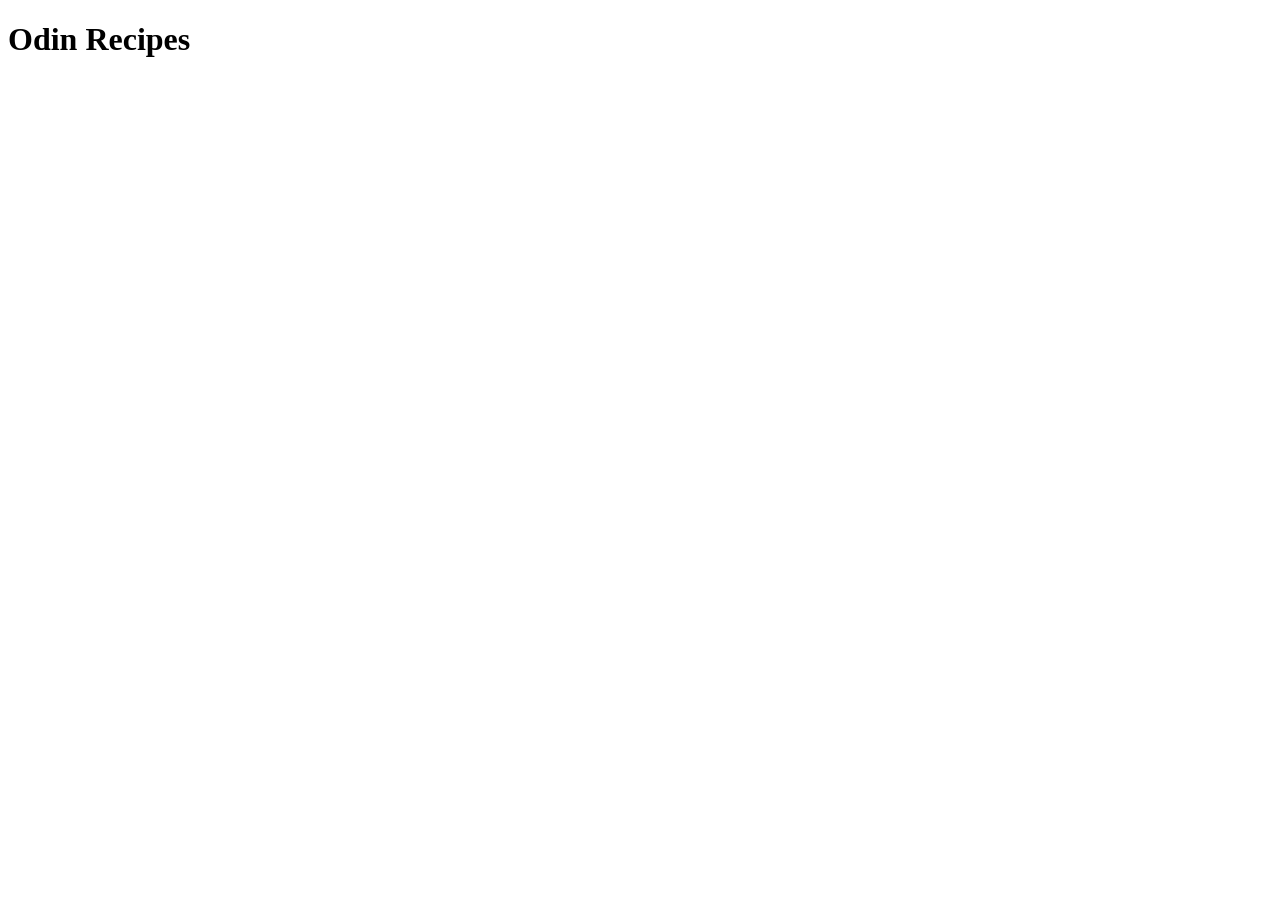
==== index.html @ 8d6228ab "add index.html" ====
<!DOCTYPE html>
<html lang="en">
<head>
    <meta charset="UTF-8">
    <meta name="viewport" content="width=device-width, initial-scale=1.0">
    <title>First Project Recipe Website</title>
</head>
<body>
    <h1>Odin Recipes</h1>
</body>
</html>
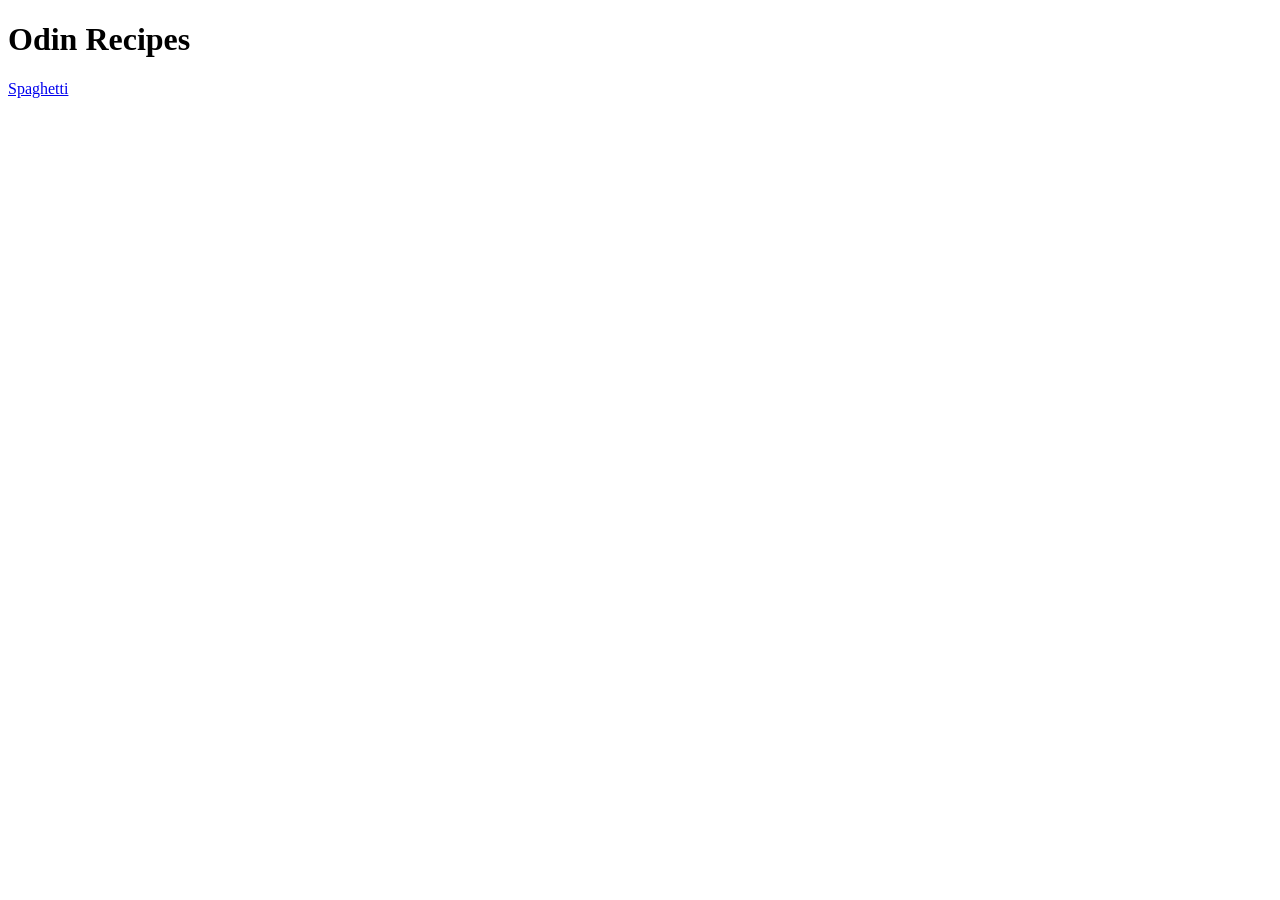
==== commit 03345084: "insert spaghetti.html" ====
--- a/index.html
+++ b/index.html
@@ -7,5 +7,6 @@
 </head>
 <body>
     <h1>Odin Recipes</h1>
+    <a href="recipes/spaghetti.html">Spaghetti</a>
 </body>
 </html>
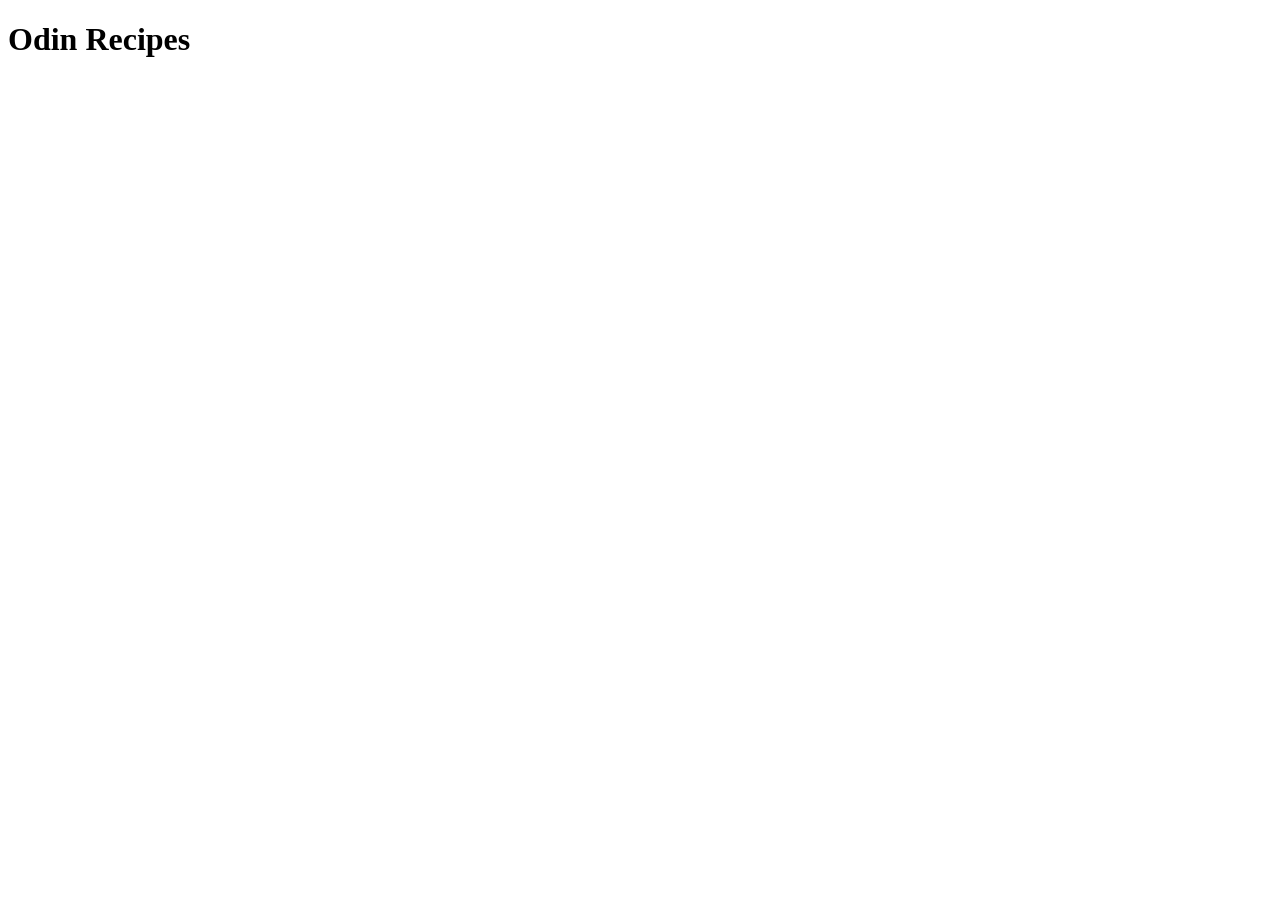
==== commit b6b7190b: "Add index.html with basic structure and title "Odin Recipes"" ====
--- a/index.html
+++ b/index.html
@@ -3,10 +3,9 @@
 <head>
     <meta charset="UTF-8">
     <meta name="viewport" content="width=device-width, initial-scale=1.0">
-    <title>First Project Recipe Website</title>
+    <title>Odin Recipes</title>
 </head>
 <body>
     <h1>Odin Recipes</h1>
-    <a href="recipes/spaghetti.html">Spaghetti</a>
 </body>
 </html>
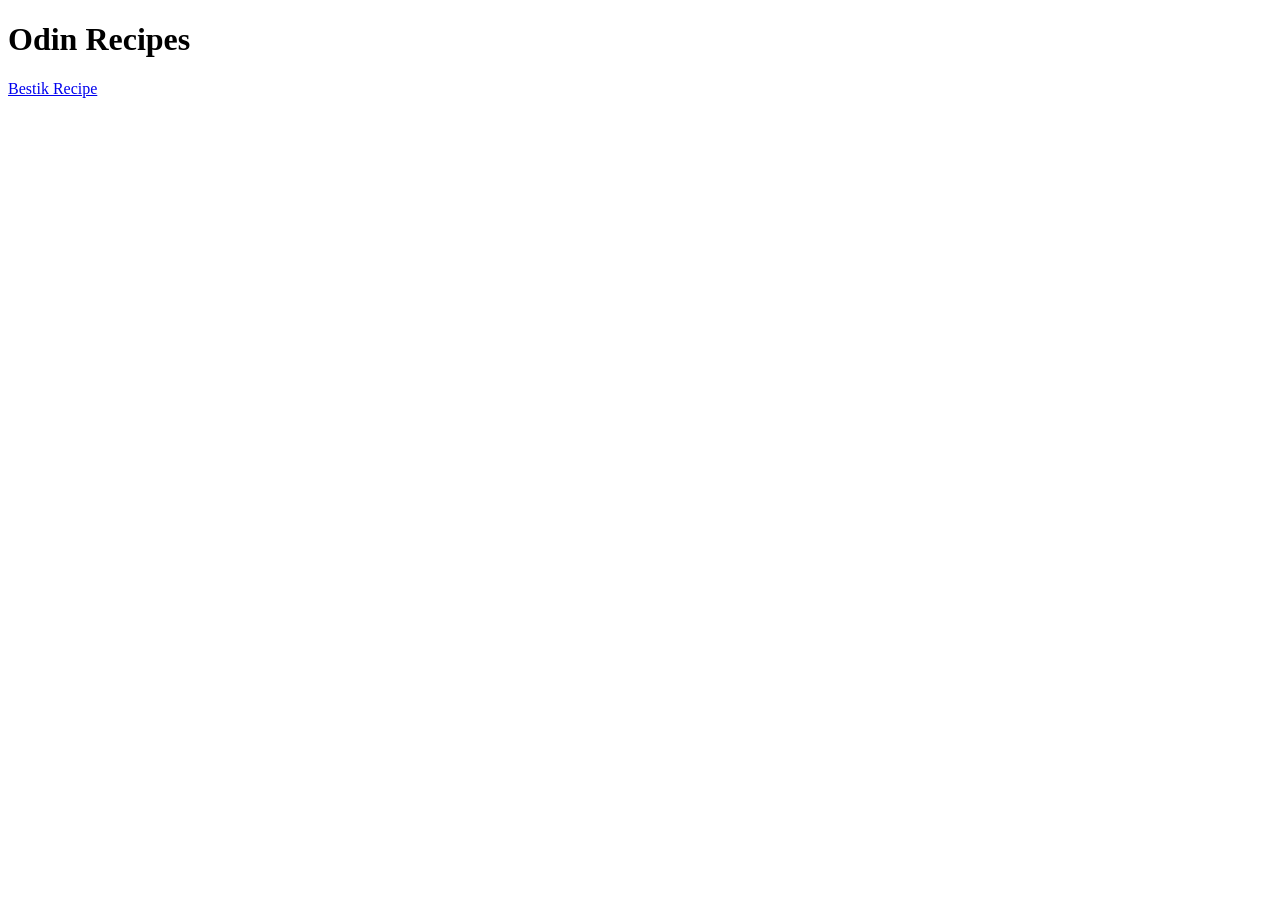
==== commit 452652bf: "Create link from index.html to bestik.html" ====
--- a/index.html
+++ b/index.html
@@ -7,5 +7,6 @@
 </head>
 <body>
     <h1>Odin Recipes</h1>
+    <a href="./recipes/bestik.html">Bestik Recipe</a>
 </body>
 </html>
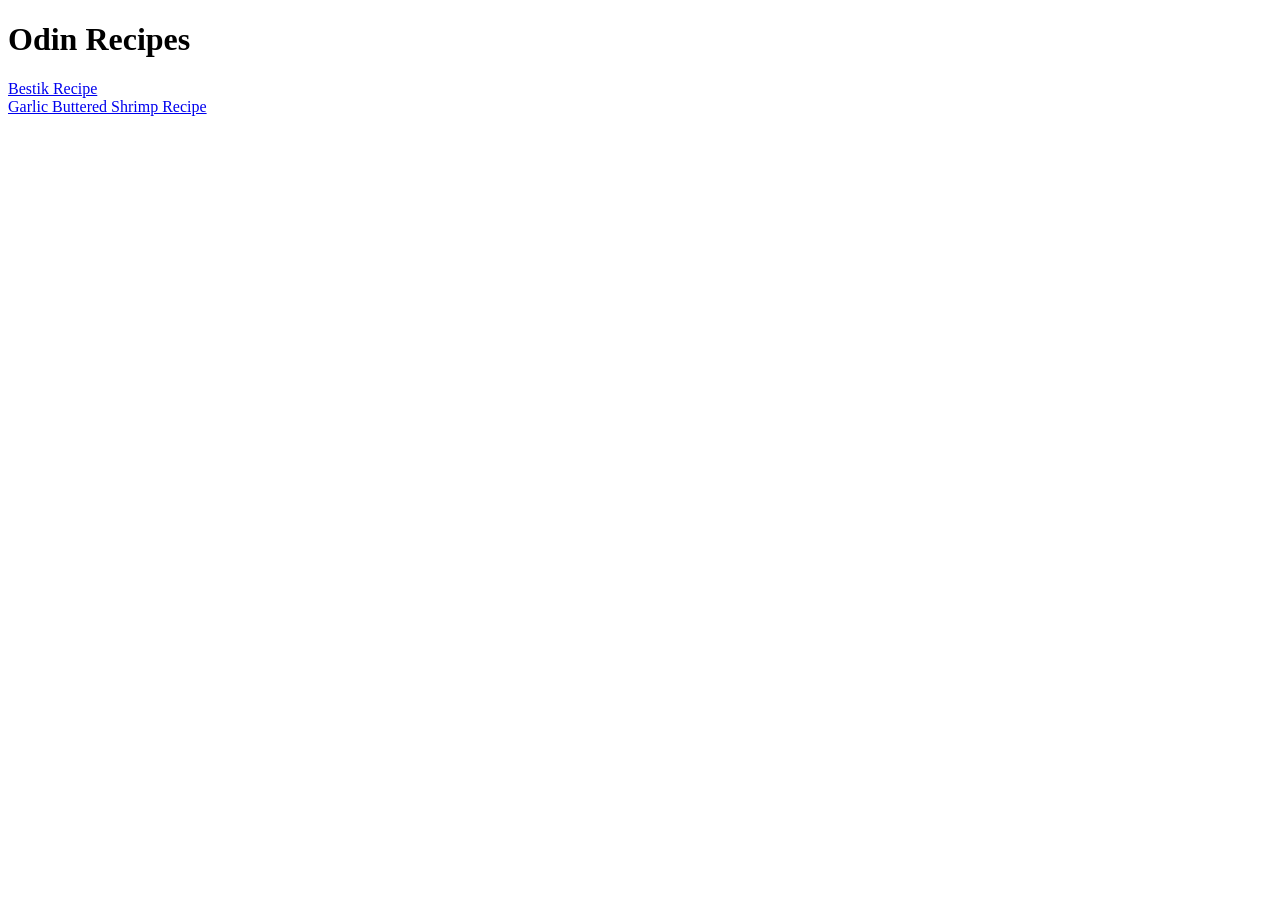
==== commit bd03790f: "Link butteredshrimp.html to index.html" ====
--- a/index.html
+++ b/index.html
@@ -8,5 +8,7 @@
 <body>
     <h1>Odin Recipes</h1>
     <a href="./recipes/bestik.html">Bestik Recipe</a>
+    <br>
+    <a href="./recipes/butteredshrimp.html">Garlic Buttered Shrimp Recipe</a>
 </body>
 </html>
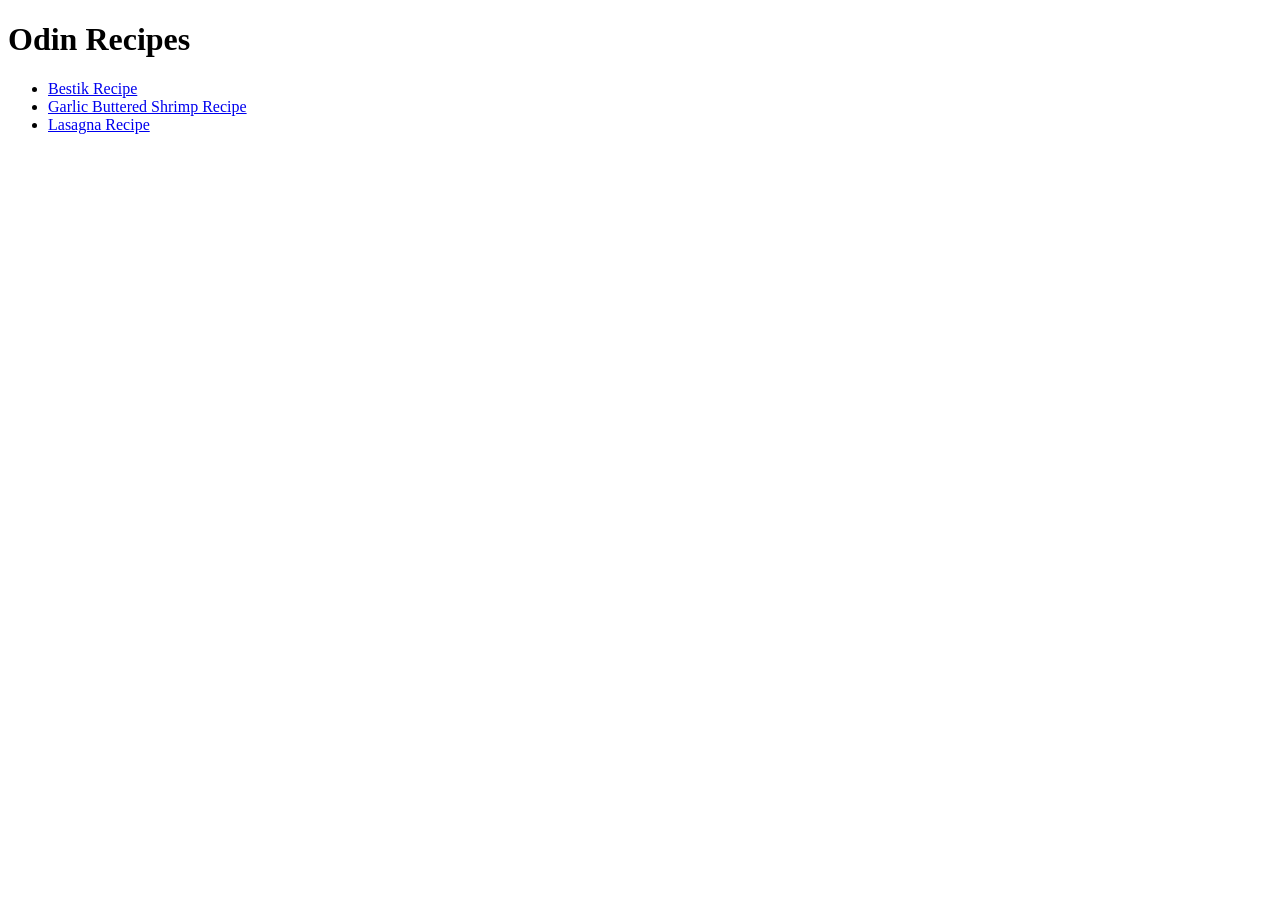
==== commit 0fd7902e: "Link lasagna.html to index.html" ====
--- a/index.html
+++ b/index.html
@@ -1,14 +1,21 @@
 <!DOCTYPE html>
+
 <html lang="en">
+
 <head>
     <meta charset="UTF-8">
     <meta name="viewport" content="width=device-width, initial-scale=1.0">
     <title>Odin Recipes</title>
 </head>
+
 <body>
     <h1>Odin Recipes</h1>
-    <a href="./recipes/bestik.html">Bestik Recipe</a>
-    <br>
-    <a href="./recipes/butteredshrimp.html">Garlic Buttered Shrimp Recipe</a>
+
+    <ul>
+        <li><a href="./recipes/bestik.html">Bestik Recipe</a></li>
+        <li><a href="./recipes/butteredshrimp.html">Garlic Buttered Shrimp Recipe</a></li>
+        <li><a href="./recipes/lasagna.html">Lasagna Recipe</a></li>
+    </ul>
 </body>
+
 </html>
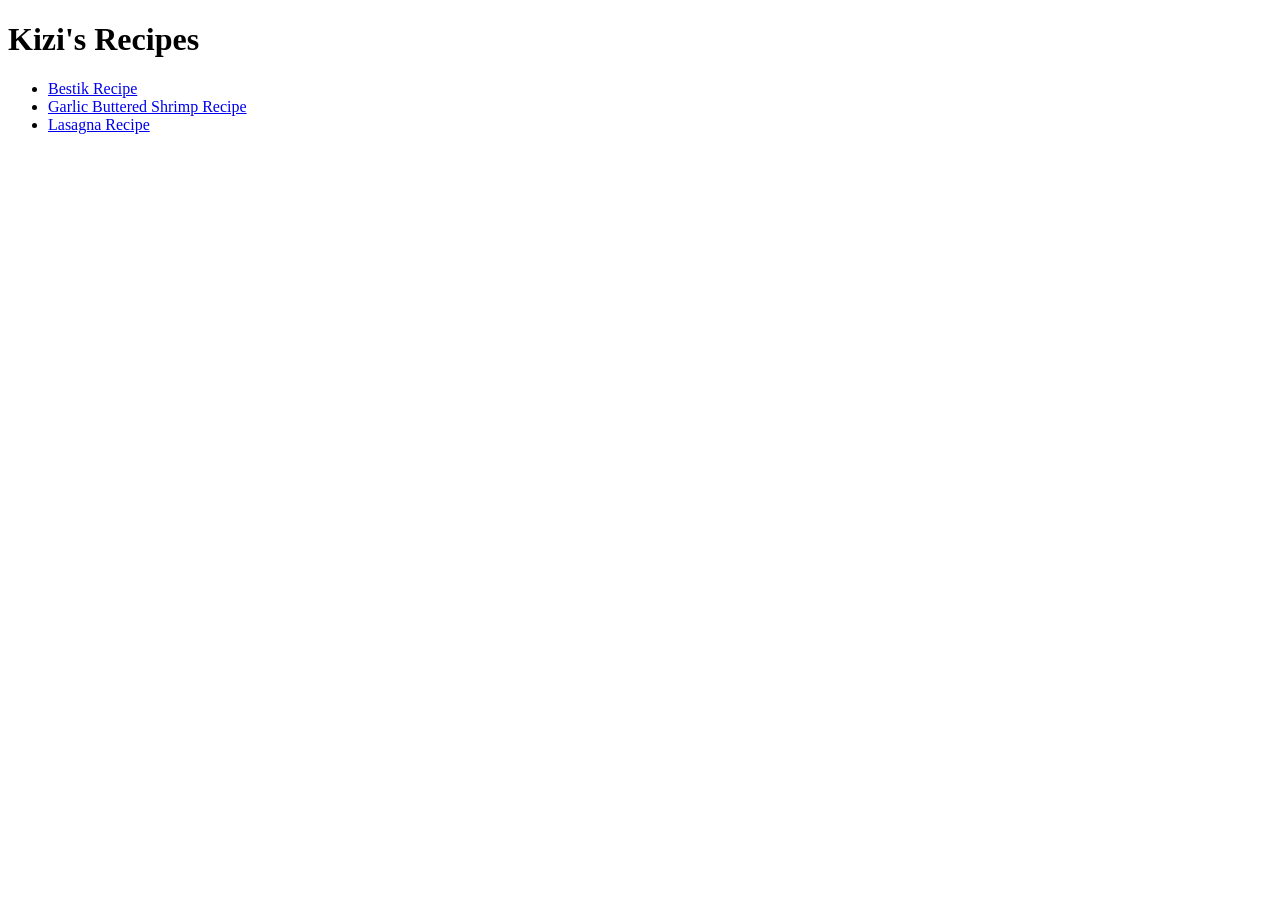
==== commit 99323696: "Change title from odin to kizi" ====
--- a/index.html
+++ b/index.html
@@ -5,11 +5,11 @@
 <head>
     <meta charset="UTF-8">
     <meta name="viewport" content="width=device-width, initial-scale=1.0">
-    <title>Odin Recipes</title>
+    <title>Kizi's Recipes</title>
 </head>
 
 <body>
-    <h1>Odin Recipes</h1>
+    <h1>Kizi's Recipes</h1>
 
     <ul>
         <li><a href="./recipes/bestik.html">Bestik Recipe</a></li>
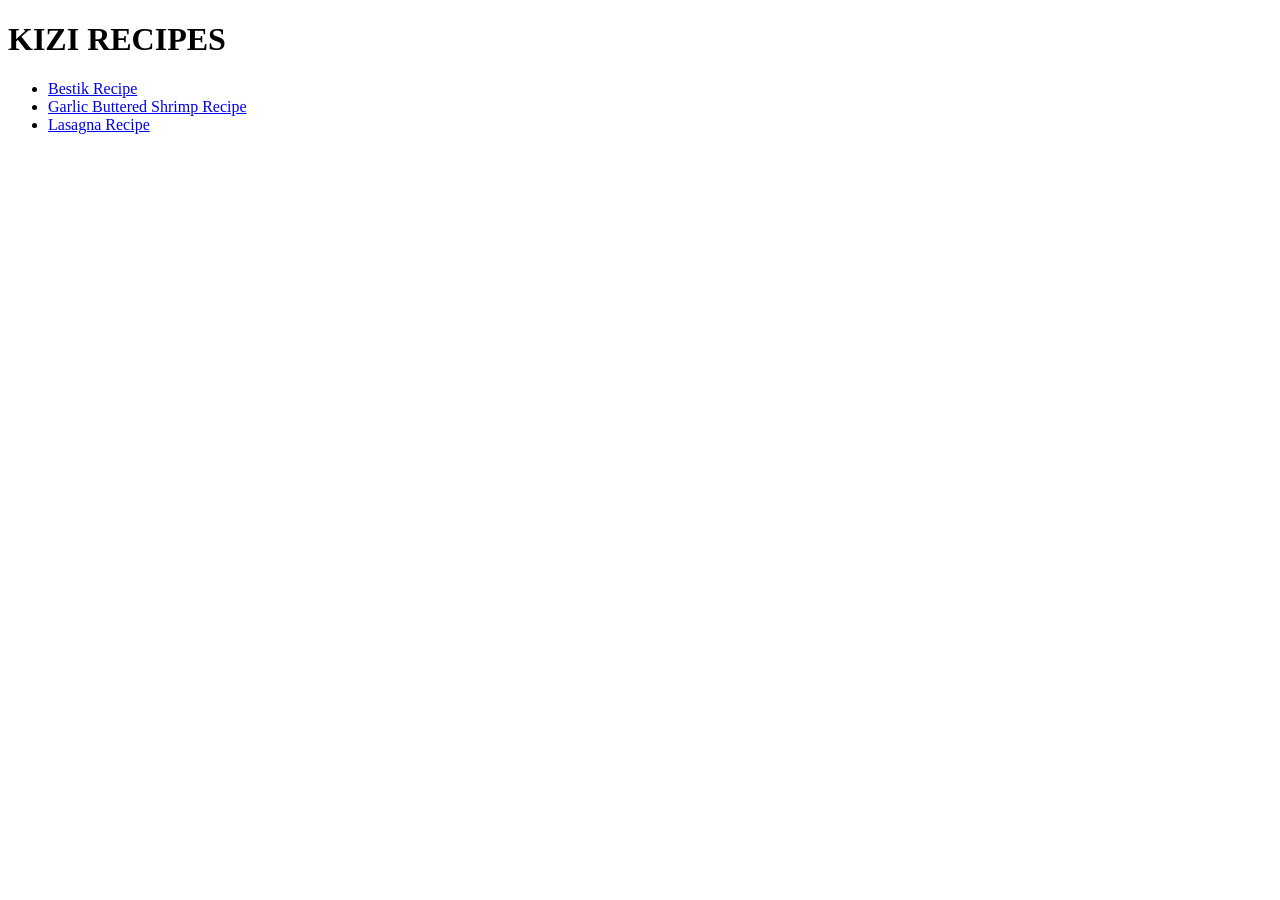
==== commit 6a85a632: "Add div container for styling" ====
--- a/index.html
+++ b/index.html
@@ -5,17 +5,24 @@
 <head>
     <meta charset="UTF-8">
     <meta name="viewport" content="width=device-width, initial-scale=1.0">
+    <link rel="stylesheet" href="style.css">
     <title>Kizi's Recipes</title>
 </head>
 
 <body>
-    <h1>Kizi's Recipes</h1>
+    
+    <div class="main-box">
 
-    <ul>
+    <h1 class="title">KIZI RECIPES</h1>
+
+    <ul class="recipe-list">
         <li><a href="./recipes/bestik.html">Bestik Recipe</a></li>
         <li><a href="./recipes/butteredshrimp.html">Garlic Buttered Shrimp Recipe</a></li>
         <li><a href="./recipes/lasagna.html">Lasagna Recipe</a></li>
     </ul>
+
+    </div>
+
 </body>
 
 </html>
